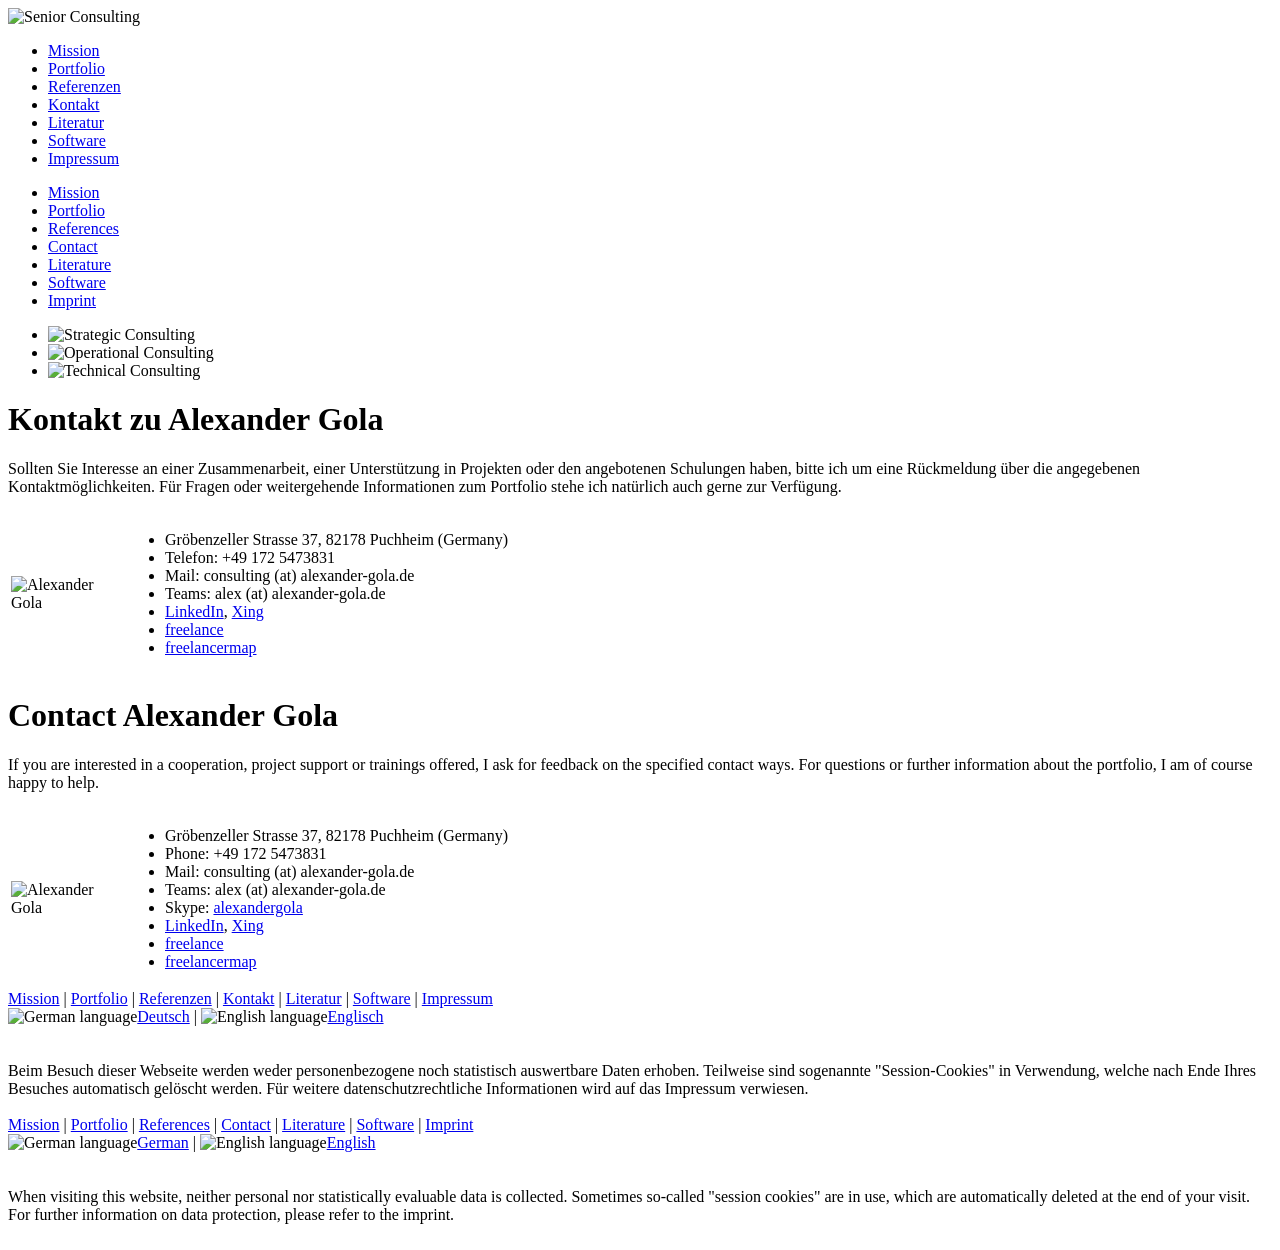
==== contact.html @ a33781db "Add files via upload" ====
<!DOCTYPE html>
<html>

<head>
<title>Senior Consulting Alexander Gola</title>
<meta content="Senior Consulting Alexander Gola" name="description" />
<meta content="Senior Consulting, Alexander Gola" name="keywords" />
<meta content="text/html; charset=windows-1252" http-equiv="content-type" />
<link href="images/favicon.ico" rel="icon" type="image/x-icon" />
<link href="css/german.css" rel="stylesheet" type="text/css" />
<link href="css/english.css" rel="alternate stylesheet" title="english" type="text/css" />
<script src="js/slideshow.js" type="text/javascript"></script>
<script src="js/language.js" type="text/javascript"></script>
</head>

<body>

<div id="main">
	<!--- Header --->
	<header>
		<div id="banner">
			<img alt="Senior Consulting" height="62" src="images/logo.png" width="266" /></div>
	</header>
	<!--- End header --->
	<!--- German navigation --->
	<nav class="german">
		<div id="menubar">
			<ul id="nav">
				<li><a href="index.html">Mission</a></li>
				<li><a href="portfolio.html">Portfolio</a></li>
				<li><a href="reference.html">Referenzen</a></li>
				<li class="current"><a href="contact.html">Kontakt</a></li>
				<li><a href="literature.html">Literatur</a></li>
				<li><a href="software.html">Software</a></li>
				<li><a href="imprint.html">Impressum</a></li>
			</ul>
		</div>
	</nav>
	<!--- English navigation --->
	<nav class="english">
		<div id="menubar">
			<ul id="nav">
				<li><a href="index.html">Mission</a></li>
				<li><a href="portfolio.html">Portfolio</a></li>
				<li><a href="reference.html">References</a></li>
				<li class="current"><a href="contact.html">Contact</a></li>
				<li><a href="literature.html">Literature</a></li>
				<li><a href="software.html">Software</a></li>
				<li><a href="imprint.html">Imprint</a></li>
			</ul>
		</div>
	</nav>
	<!--- End navigation --->
	<div id="site_content">
		<div class="slideshow">
			<ul class="slideshow">
				<li class="show">
				<img alt="Strategic Consulting" height="250" src="images/strategy.jpg" width="900" /></li>
				<li>
				<img alt="Operational Consulting" height="250" src="images/operation.jpg" width="900" /></li>
				<li>
				<img alt="Technical Consulting" height="250" src="images/technic.jpg" width="900" /></li>
			</ul>
		</div>
		<!--- German content --->
		<div id="content" class="german">
			<div class="content_item">
				<h1>Kontakt zu Alexander Gola</h1>
				<p>Sollten Sie Interesse an einer Zusammenarbeit, einer Unterst�tzung 
				in Projekten oder den angebotenen Schulungen haben, bitte ich um 
				eine R�ckmeldung �ber die angegebenen Kontaktm�glichkeiten. F�r 
				Fragen oder weitergehende Informationen zum Portfolio stehe ich 
				nat�rlich auch gerne zur Verf�gung.</p>
				<table>
					<tr>
						<td style="width: 110px">
						<img alt="Alexander Gola" src="images/myself.png" height="210" width="161"></td>
						<td>
						<ul>
							<li>Gr�benzeller Strasse 37, 82178 Puchheim (Germany)</li>
							<li>Telefon: +49 172 5473831</li>
							<li>Mail: consulting (at) alexander-gola.de</li>
							<li>Teams: alex (at) alexander-gola.de</li>
							<li><a href="https://www.linkedin.com/in/alexander-gola">LinkedIn</a>, <a href="https://www.xing.com/profile/alexander_gola">Xing</a></li>
							<li><a href="https://www.freelance.de/Freiberufler/188039">freelance</a></li>
							<li><a href="https://www.freelancermap.de/freelancer-verzeichnis/profile/beratung-management/153704-profil-alexander-gola-test-quality-manager-asqf-istqb-zertifiziert-technisches-und-strategisches-projektmanagement-aus-puchheim.html">freelancermap</a></li>
						</ul>
						</td>
					</tr>
				</table>
			</div>
		</div>
		<!--- English content --->
		<div id="content" class="english">
			<div class="content_item">
				<h1>Contact Alexander Gola</h1>
				<p>If you are interested in a cooperation, project support or trainings 
				offered, I ask for feedback on the specified contact ways. For questions 
				or further information about the portfolio, I am of course happy 
				to help.</p>
				<table>
					<tr>
						<td style="width: 110px">
						<img alt="Alexander Gola" src="images/myself.png" height="210" width="161"></td>
						<td>
						<ul>
							<li>Gr�benzeller Strasse 37, 82178 Puchheim (Germany)</li>
							<li>Phone: +49 172 5473831</li>
							<li>Mail: consulting (at) alexander-gola.de</li>
							<li>Teams: alex (at) alexander-gola.de</li>
							<li>Skype: <a href="skype:alexandergola?chat">alexandergola</a></li>
							<li><a href="https://www.linkedin.com/in/alexander-gola">LinkedIn</a>, <a href="https://www.xing.com/profile/alexander_gola">Xing</a></li>
							<li><a href="https://www.freelance.de/Freiberufler/188039">freelance</a></li>
							<li><a href="https://www.freelancermap.de/freelancer-verzeichnis/profile/beratung-management/153704-profil-alexander-gola-test-quality-manager-asqf-istqb-zertifiziert-technisches-und-strategisches-projektmanagement-aus-puchheim.html">freelancermap</a></li>
						</ul>
						</td>
					</tr>
				</table>
			</div>
		</div>
		<!--- End content ---></div>
</div>
<!--- German footer --->
<footer class="german">
	<a href="index.html">Mission</a> | <a href="portfolio.html">Portfolio</a> |
	<a href="reference.html">Referenzen</a> | <a href="contact.html">Kontakt</a> 
	| <a href="literature.html">Literatur</a> | <a href="software.html">Software</a> 
	| <a href="imprint.html">Impressum</a> <br />
	<img alt="German language" class="centeredimage" height="20" src="images/german.png" width="20" /><a href="javascript:chooseLanguage('german')">Deutsch</a> 
	|
	<img alt="English language" class="centeredimage" height="20" src="images/english.png" width="20" /><a href="javascript:chooseLanguage('english')">Englisch</a>

	<br><br><br>Beim Besuch dieser Webseite werden weder personenbezogene noch statistisch 
	auswertbare Daten erhoben. Teilweise sind sogenannte "Session-Cookies" in 
	Verwendung, welche nach Ende Ihres Besuches automatisch gel�scht werden. F�r 
	weitere datenschutzrechtliche Informationen wird auf das Impressum verwiesen.<br><br>

</footer>
<!--- English footer --->
<footer class="english">
	<a href="index.html">Mission</a> | <a href="portfolio.html">Portfolio</a> |
	<a href="reference.html">References</a> | <a href="contact.html">Contact</a> 
	| <a href="literature.html">Literature</a> | <a href="software.html">Software</a> 
	| <a href="imprint.html">Imprint</a> <br />
	<img alt="German language" class="centeredimage" height="20" src="images/german.png" width="20" /><a href="javascript:chooseLanguage('german')">German</a> 
	|
	<img alt="English language" class="centeredimage" height="20" src="images/english.png" width="20" /><a href="javascript:chooseLanguage('english')">English</a>

	<br><br><br>When visiting this website, neither personal nor statistically evaluable data is 
	collected. Sometimes so-called "session cookies" are in use, which are automatically 
	deleted at the end of your visit. For further information on data protection, please refer to the imprint.<br><br>

</footer>
<!--- End footer --->
<script src="js/jquery.js" type="text/javascript"></script>
<script src="js/image_slide.js" type="text/javascript"></script>

</body>

</html>
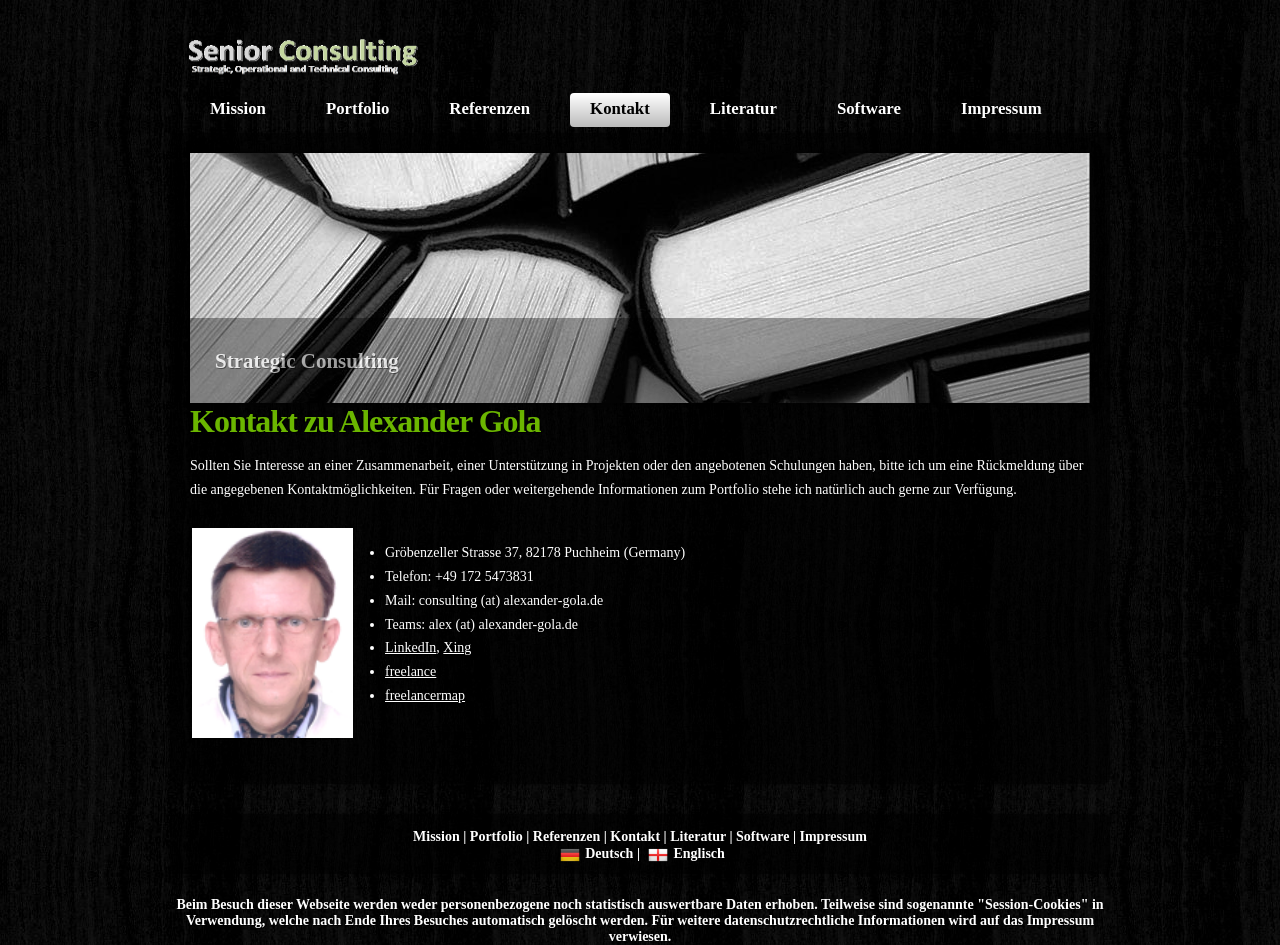
==== commit 2d1f2486: "update to UTF-8 encoding" ====
--- a/contact.html
+++ b/contact.html
@@ -5,7 +5,8 @@
 <title>Senior Consulting Alexander Gola</title>
 <meta content="Senior Consulting Alexander Gola" name="description" />
 <meta content="Senior Consulting, Alexander Gola" name="keywords" />
-<meta content="text/html; charset=windows-1252" http-equiv="content-type" />
+<meta charset="utf-8">
+<meta content="text/html; charset=utf-8" http-equiv="Content-Type">
 <link href="images/favicon.ico" rel="icon" type="image/x-icon" />
 <link href="css/german.css" rel="stylesheet" type="text/css" />
 <link href="css/english.css" rel="alternate stylesheet" title="english" type="text/css" />
@@ -66,24 +67,30 @@
 		<div id="content" class="german">
 			<div class="content_item">
 				<h1>Kontakt zu Alexander Gola</h1>
-				<p>Sollten Sie Interesse an einer Zusammenarbeit, einer Unterst�tzung 
-				in Projekten oder den angebotenen Schulungen haben, bitte ich um 
-				eine R�ckmeldung �ber die angegebenen Kontaktm�glichkeiten. F�r 
-				Fragen oder weitergehende Informationen zum Portfolio stehe ich 
-				nat�rlich auch gerne zur Verf�gung.</p>
+				<p>Sollten Sie Interesse an einer Zusammenarbeit, einer 
+				Unterstützung in Projekten oder den angebotenen Schulungen 
+				haben, bitte ich um eine Rückmeldung über die angegebenen 
+				Kontaktmöglichkeiten. Für Fragen oder weitergehende 
+				Informationen zum Portfolio stehe ich natürlich auch gerne zur 
+				Verfügung.</p>
 				<table>
 					<tr>
 						<td style="width: 110px">
 						<img alt="Alexander Gola" src="images/myself.png" height="210" width="161"></td>
 						<td>
 						<ul>
-							<li>Gr�benzeller Strasse 37, 82178 Puchheim (Germany)</li>
+							<li>Gröbenzeller Strasse 37, 82178 Puchheim 
+							(Germany)</li>
 							<li>Telefon: +49 172 5473831</li>
 							<li>Mail: consulting (at) alexander-gola.de</li>
 							<li>Teams: alex (at) alexander-gola.de</li>
-							<li><a href="https://www.linkedin.com/in/alexander-gola">LinkedIn</a>, <a href="https://www.xing.com/profile/alexander_gola">Xing</a></li>
-							<li><a href="https://www.freelance.de/Freiberufler/188039">freelance</a></li>
-							<li><a href="https://www.freelancermap.de/freelancer-verzeichnis/profile/beratung-management/153704-profil-alexander-gola-test-quality-manager-asqf-istqb-zertifiziert-technisches-und-strategisches-projektmanagement-aus-puchheim.html">freelancermap</a></li>
+							<li><a href="https://www.linkedin.com/in/alexander-gola">
+							LinkedIn</a>, <a href="https://www.xing.com/profile/alexander_gola">
+							Xing</a></li>
+							<li><a href="https://www.freelance.de/Freiberufler/188039">
+							freelance</a></li>
+							<li><a href="https://www.freelancermap.de/freelancer-verzeichnis/profile/beratung-management/153704-profil-alexander-gola-test-quality-manager-asqf-istqb-zertifiziert-technisches-und-strategisches-projektmanagement-aus-puchheim.html">
+							freelancermap</a></li>
 						</ul>
 						</td>
 					</tr>
@@ -94,24 +101,30 @@
 		<div id="content" class="english">
 			<div class="content_item">
 				<h1>Contact Alexander Gola</h1>
-				<p>If you are interested in a cooperation, project support or trainings 
-				offered, I ask for feedback on the specified contact ways. For questions 
-				or further information about the portfolio, I am of course happy 
-				to help.</p>
+				<p>If you are interested in a cooperation, project support or 
+				trainings offered, I ask for feedback on the specified contact 
+				ways. For questions or further information about the portfolio, 
+				I am of course happy to help.</p>
 				<table>
 					<tr>
 						<td style="width: 110px">
 						<img alt="Alexander Gola" src="images/myself.png" height="210" width="161"></td>
 						<td>
 						<ul>
-							<li>Gr�benzeller Strasse 37, 82178 Puchheim (Germany)</li>
+							<li>Grï¿½benzeller Strasse 37, 82178 Puchheim 
+							(Germany)</li>
 							<li>Phone: +49 172 5473831</li>
 							<li>Mail: consulting (at) alexander-gola.de</li>
 							<li>Teams: alex (at) alexander-gola.de</li>
-							<li>Skype: <a href="skype:alexandergola?chat">alexandergola</a></li>
-							<li><a href="https://www.linkedin.com/in/alexander-gola">LinkedIn</a>, <a href="https://www.xing.com/profile/alexander_gola">Xing</a></li>
-							<li><a href="https://www.freelance.de/Freiberufler/188039">freelance</a></li>
-							<li><a href="https://www.freelancermap.de/freelancer-verzeichnis/profile/beratung-management/153704-profil-alexander-gola-test-quality-manager-asqf-istqb-zertifiziert-technisches-und-strategisches-projektmanagement-aus-puchheim.html">freelancermap</a></li>
+							<li>Skype: <a href="skype:alexandergola?chat">
+							alexandergola</a></li>
+							<li><a href="https://www.linkedin.com/in/alexander-gola">
+							LinkedIn</a>, <a href="https://www.xing.com/profile/alexander_gola">
+							Xing</a></li>
+							<li><a href="https://www.freelance.de/Freiberufler/188039">
+							freelance</a></li>
+							<li><a href="https://www.freelancermap.de/freelancer-verzeichnis/profile/beratung-management/153704-profil-alexander-gola-test-quality-manager-asqf-istqb-zertifiziert-technisches-und-strategisches-projektmanagement-aus-puchheim.html">
+							freelancermap</a></li>
 						</ul>
 						</td>
 					</tr>
@@ -130,25 +143,28 @@
 	|
 	<img alt="English language" class="centeredimage" height="20" src="images/english.png" width="20" /><a href="javascript:chooseLanguage('english')">Englisch</a>
 
-	<br><br><br>Beim Besuch dieser Webseite werden weder personenbezogene noch statistisch 
-	auswertbare Daten erhoben. Teilweise sind sogenannte "Session-Cookies" in 
-	Verwendung, welche nach Ende Ihres Besuches automatisch gel�scht werden. F�r 
-	weitere datenschutzrechtliche Informationen wird auf das Impressum verwiesen.<br><br>
+	<br><br><br>Beim Besuch dieser Webseite werden weder personenbezogene noch 
+	statistisch auswertbare Daten erhoben. Teilweise sind sogenannte 
+	"Session-Cookies" in Verwendung, welche nach Ende Ihres Besuches automatisch 
+	gelöscht werden. Für weitere datenschutzrechtliche Informationen wird auf 
+	das Impressum verwiesen.<br><br>
 
 </footer>
 <!--- English footer --->
 <footer class="english">
 	<a href="index.html">Mission</a> | <a href="portfolio.html">Portfolio</a> |
 	<a href="reference.html">References</a> | <a href="contact.html">Contact</a> 
-	| <a href="literature.html">Literature</a> | <a href="software.html">Software</a> 
+	| <a href="literature.html">Literature</a> | <a href="software.html">
+	Software</a> 
 	| <a href="imprint.html">Imprint</a> <br />
 	<img alt="German language" class="centeredimage" height="20" src="images/german.png" width="20" /><a href="javascript:chooseLanguage('german')">German</a> 
 	|
 	<img alt="English language" class="centeredimage" height="20" src="images/english.png" width="20" /><a href="javascript:chooseLanguage('english')">English</a>
 
-	<br><br><br>When visiting this website, neither personal nor statistically evaluable data is 
-	collected. Sometimes so-called "session cookies" are in use, which are automatically 
-	deleted at the end of your visit. For further information on data protection, please refer to the imprint.<br><br>
+	<br><br><br>When visiting this website, neither personal nor statistically 
+	evaluable data is collected. Sometimes so-called "session cookies" are in 
+	use, which are automatically deleted at the end of your visit. For further 
+	information on data protection, please refer to the imprint.<br><br>
 
 </footer>
 <!--- End footer --->
--- a/css/german.css
+++ b/css/german.css
@@ -0,0 +1,374 @@
+﻿html {
+	height: 100%;
+}
+* {
+	margin: 10;
+	padding: 0;
+	font-family: Calibri;
+	font-size: 14px;
+}
+body {
+	font: normal 80% Arial, Helvetica, sans-serif;
+	color: #FFF;
+	text-shadow: 1px 1px #000;
+	background: transparent url(../images/background.jpg) repeat;
+	background-color: #000000;
+}
+article, aside, figure, footer, header, hgroup, nav, section {
+	display: block;
+}
+p {
+	padding: 0 0 10px 0;
+	line-height: 1.7em;
+	font-family: Calibri;
+	font-size: 14px;
+}
+img {
+	border: 0;
+}
+.screenshot {
+	margin: 20px;
+}
+h1, h2, h3, h4, h5, h6 {
+	font: normal 32px Arial, sans-serif;
+	color: #6BB600;
+	letter-spacing: -1px;
+	margin: 0 0 10px 0;
+	font-family: Calibri;
+	font-weight: bold;
+}
+h2 {
+	padding-bottom: 1px;
+}
+h3 {
+	font-size: 130%;
+}
+h4, h5, h6 {
+	margin: 0;
+	padding: 0 0 0px 0;
+	font-size: 150%;
+	line-height: 1.5em;
+	font-family: Calibri;
+}
+h5, h6 {
+	font: normal 95% Arial, Helvetica, sans-serif;
+	padding-bottom: 15px;
+}
+span {
+	color: #6BB600;
+	text-shadow: 1px 1px #FFF;
+}
+a, a:hover {
+	color: #FFFFFF;
+	background: transparent;
+	outline: none;
+	text-decoration: underline;
+}
+a:hover {
+	text-decoration: underline;
+}
+ul {
+	margin: 2px 0 22px 30px;
+	line-height: 1.7em;
+	font-style: normal;
+	font-size: 100%;
+}
+ol {
+	margin: 8px 0 22px 20px;
+}
+ol li {
+	margin: 0 0 11px 0;
+}
+#main, header, #banner, #menubar, #site_content, footer, #content_grey, nav {
+	margin-left: auto;
+	margin-right: auto;
+}
+#main {
+	background: transparent;
+}
+header {
+	height: 75px;
+}
+#banner {
+	width: 940px;
+	position: relative;
+	height: 50px;
+	padding: 15px 0 0 0;
+	background: transparent;
+}
+nav {
+	height: 50px;
+}
+#menubar {
+	width: 940px;
+	height: 50px;
+	text-align: center;
+	margin: 0 auto;
+}
+#welcome {
+	width: 880px;
+	float: left;
+	height: 50px;
+	margin: 0 auto;
+	padding-left: 20px;
+	background: transparent;
+}
+#welcome_slogan {
+	width: 880px;
+	float: left;
+	height: 50px;
+	margin: 0 auto;
+	padding-left: 20px;
+	background: transparent;
+}
+#welcome H3 {
+	font: normal 300%, Arial, sans-serif;
+	letter-spacing: -3px;
+	text-shadow: 1px 1px #000;
+	color: #FFF;
+	font-family: Calibri;
+	font-weight: bold;
+}
+#welcome_slogan H3 {
+	font: normal 200%, Arial, sans-serif;
+	letter-spacing: -2px;
+	text-shadow: 1px 1px #000;
+	color: #FFF;
+	font-family: Calibri;
+	font-size: x-large;
+	font-weight: normal;
+}
+ul#nav {
+	margin: 0;
+}
+ul#nav li {
+	padding: 0 0 0 0px;
+	list-style: none;
+	margin: 2px 0 0 0;
+	display: inline;
+	background: transparent;
+}
+ul#nav li a {
+	float: left;
+	font: bold 120% Calibri;
+	height: 28px;
+	margin: 10px 0 0 20px;
+	text-shadow: 0px -1px 0px #000;
+	padding: 6px 20px 0 20px;
+	background: transparent;
+	border-radius: 4px;
+	-moz-border-radius: 7px 7px 7px 7px;
+	-webkit-border: 7px 7px 7px 7px;
+	text-align: center;
+	color: #FFF;
+	text-decoration: none;
+}
+ul#nav li.current a, ul#nav li:hover a {
+	color: #000000;
+	background: #CCC;
+	background: -moz-linear-gradient(#FFF, #BBB);
+	background: -o-linear-gradient(#FFF, #BBB);
+	background: -webkit-linear-gradient(#FFF, #BBB);
+	text-shadow: none;
+}
+#site_content {
+	width: 940px;
+	overflow: hidden;
+	margin-bottom: 30px;
+	background: transparent url(../images/transparent.png) repeat;
+	border-radius: 0px 0px 7px 7px;
+	-moz-border-radius: 0px 0px 7px 7px;
+	-webkit-border: 0px 0px 7px 7px;
+	-webkit-box-shadow: rgba(0, 0, 0, 0.5) 0px 0px 5px;
+	-moz-box-shadow: rgba(0, 0, 0, 0.5) 0px 0px 5px;
+	box-shadow: rgba(0, 0, 0, 0.5) 0px 0px 5px;
+}
+#content {
+	width: 900px;
+	margin: 0 0 20px 20px;
+	float: left;
+}
+.content_item {
+	width: 900px;
+	margin-bottom: 20px;
+}
+.content_imagetext {
+	width: 890px;
+	padding: 5px;
+	margin: 20px 0 0 0;
+	float: left;
+}
+.content_image {
+	float: left;
+	width: 300px;
+	height: 150px;
+	margin: 0 20px 10px 0;
+	padding: 10px;
+}
+.content_container {
+	width: 275px;
+	padding: 5px;
+	margin: 10px 10px 20px 0;
+	float: left;
+}
+footer {
+	width: 940px;
+	height: 30px;
+	padding-top: 15px;
+	padding-bottom: 15px;
+	margin-bottom: 30px;
+	font-weight: bold;
+	text-align: center;
+	background: transparent url(../images/transparent.png) repeat;
+	border-radius: 7px 7px 7px 7px;
+	-moz-border-radius: 7px 7px 7px 7px;
+	-webkit-border: 7px 7px 7px 7px;
+	-webkit-box-shadow: rgba(0, 0, 0, 0.5) 0px 0px 5px;
+	-moz-box-shadow: rgba(0, 0, 0, 0.5) 0px 0px 5px;
+	box-shadow: rgba(0, 0, 0, 0.5) 0px 0px 5px;
+}
+footer a, footer a:hover {
+	text-decoration: none;
+	padding-bottom: 20px;
+	color: #FFF;
+	text-shadow: 1px 1px #000;
+}
+footer a:hover {
+	text-decoration: underline;
+}
+.button {
+	font: normal 110% Arial, Helvetica, sans-serif;
+	width: 80px;
+	padding: 5px 2px 5px 2px;
+	background: #CCC;
+	background: -moz-linear-gradient(#FFF, #BBB);
+	background: -o-linear-gradient(#FFF, #BBB);
+	background: -webkit-linear-gradient(#FFF, #BBB);
+	border-radius: 4px 4px 4px 4px;
+	-moz-border-radius: 4px 4px 4px 4px;
+	-webkit-border: 4px 4px 4px 4px;
+	-webkit-box-shadow: rgba(0, 0, 0, 0.5) 0px 0px 5px;
+	-moz-box-shadow: rgba(0, 0, 0, 0.5) 0px 0px 5px;
+	box-shadow: rgba(0, 0, 0, 0.5) 0px 0px 5px;
+}
+.button a {
+	color: #000;
+	text-shadow: 1px 1px #FFF;
+	padding-left: 10px;
+}
+.form_settings {
+	margin: 15px 0 0 0;
+}
+.form_settings p {
+	padding: 0 0 4px 0;
+}
+.form_settings span {
+	float: left;
+	width: 280px;
+	text-align: left;
+	text-shadow: none;
+	color: #FFF;
+	text-shadow: 1px 1px #000;
+}
+.form_settings input, .form_settings textarea {
+	padding: 2px;
+	width: 299px;
+	font: 100% arial;
+	border: 1px solid #E5E5DB;
+	background: #FFF;
+	color: #47433F;
+}
+.form_settings input[type=checkbox] {
+	padding: 2px 0;
+	width: 15px;
+	font: 100% arial;
+	border: 0;
+	background: #FFF;
+	color: #47433F;
+	margin: 28px 0;
+}
+.form_settings .submit {
+	font: 100% arial;
+	border: none;
+	width: 99px;
+	margin: 0 0 0 206px;
+	height: 26px;
+	padding: 2px 0 3px 0;
+	cursor: pointer;
+	background: #CCC;
+	background: -moz-linear-gradient(#FFF, #BBB);
+	background: -o-linear-gradient(#FFF, #BBB);
+	background: -webkit-linear-gradient(#FFF, #BBB);
+	color: #000;
+	text-shadow: 1px 1px #FFF;
+	border-radius: 7px 7px 7px 7px;
+	-moz-border-radius: 7px 7px 7px 7px;
+	-webkit-border: 7px 7px 7px 7px;
+}
+.slidebox {
+	cursor: pointer;
+	vertical-align: middle;
+	margin-left: 5px;
+	margin-right: 5px;
+}
+.slideshow {
+	width: 900px;
+	height: 250px;
+	margin-left: 20px;
+	-webkit-box-shadow: rgba(0, 0, 0, 0.5) 0px 0px 10px;
+	-moz-box-shadow: rgba(0, 0, 0, 0.5) 0px 0px 10px;
+	box-shadow: rgba(0, 0, 0, 0.5) 0px 0px 10px;
+}
+ul.slideshow {
+	list-style: none;
+	width: 900px;
+	height: 250px;
+	overflow: hidden;
+	position: relative;
+	margin: 20px 0 0 0;
+	font-family: Calibri;
+}
+ul.slideshow li {
+	position: absolute;
+	margin: 0;
+	padding: 0;
+	left: 0;
+	right: 0;
+}
+ul.slideshow li.show {
+	z-index: 500;
+}
+ul img {
+	border: none;
+	font-family: Calibri;
+}
+.centeredtext {
+	text-align: center;
+}
+.centeredimage {
+	vertical-align: middle;
+	margin-left: 5px;
+	margin-right: 5px;
+}
+.english {
+	display: none;
+}
+#slideshow-caption {
+	width: 900px;
+	height: 85px;
+	position: absolute;
+	bottom: 0;
+	left: 0;
+	z-index: 500;
+}
+#slideshow-caption .slideshow-caption-container {
+	padding: 10px 25px 10px 25px;
+	background: transparent url(../images/transparent.png) repeat;
+	z-index: 1000;
+}
+#slideshow-caption p {
+	padding: 0;
+	font: normal normal bold 150% "Calibri";
+	color: #FFF;
+	text-shadow: 1px 1px #000;
+}
--- a/css/english.css
+++ b/css/english.css
@@ -0,0 +1,9 @@
+﻿.english {
+display:block;
+}
+li .english {
+display:inline;
+}
+.german {
+display:none;
+}
